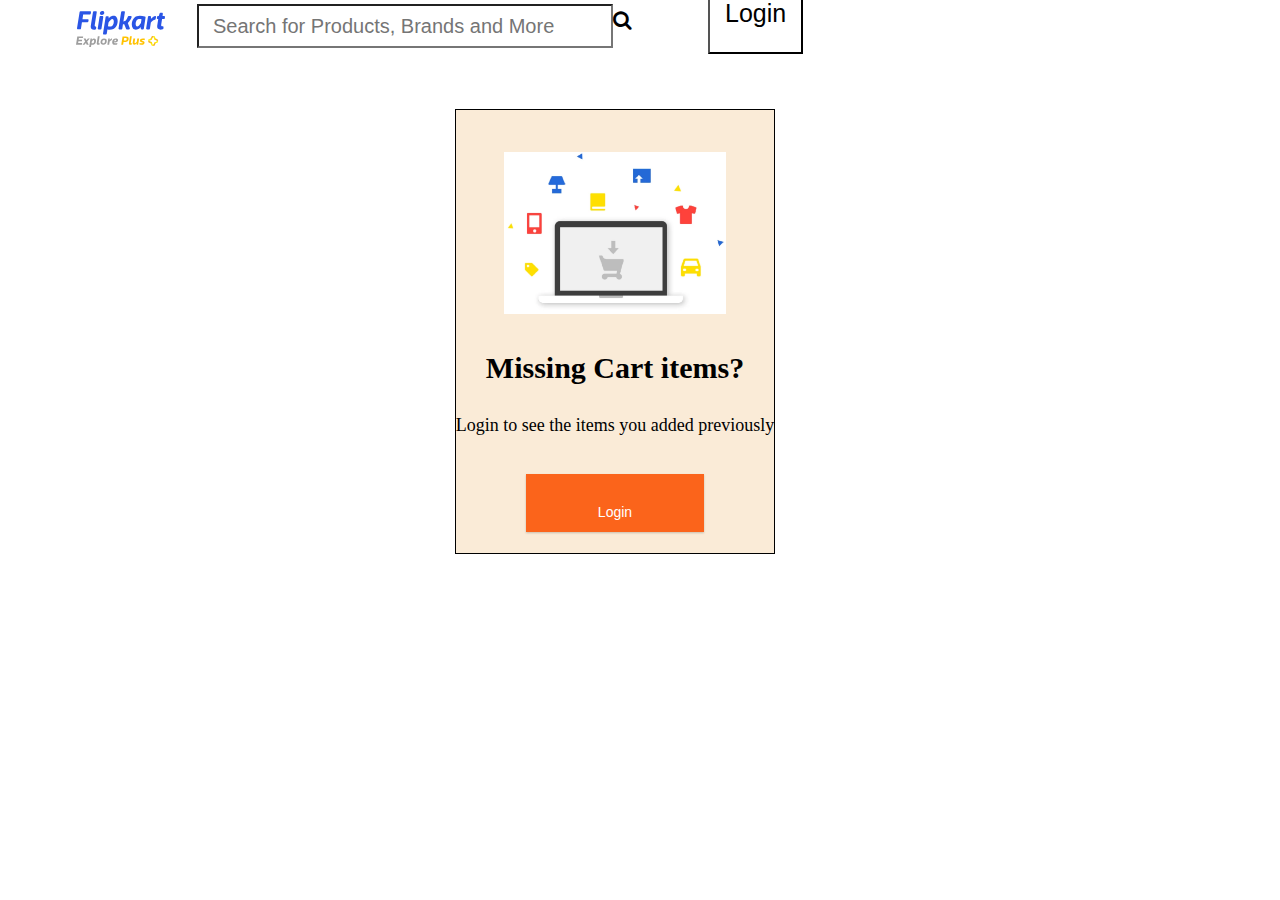
==== cart.html @ 93b6ab3c "first commit" ====
<!DOCTYPE html>
<html lang="en">

<head>
    <meta charset="UTF-8" />
    <meta name="viewport" content="width=device-width, initial-scale=1.0" />
    <link rel="stylesheet" href="https://cdnjs.cloudflare.com/ajax/libs/font-awesome/4.7.0/css/font-awesome.min.css" />
    <title>Cart</title>
    <link rel="stylesheet" href="style.css" />
</head>

<body style="display: flex; flex-direction: column">

    <nav>
        <div class="Navigation">
            <a class="item " href="./index1.html">
                <img src="fkheaderlogo_exploreplus-44005d (1).svg" /></a>
            <a>
                <input class="SearchBar" type="text" title="Search for Products, Brands and More" autocomplete="off"
                    placeholder="Search for Products, Brands and More" value="" />
                <i class="fa fa-search"></i>
            </a>
            <button style="margin-left: 76px;" class="Login" href="">Login</button>
        </div>
    </nav>

    <div style="
        display: flex;
        height: 120px;
        padding: 5px;
        justify-content: space-evenly;
      ">
        <div>


            <div class="t1"
                style="margin-top: 50px; margin-left: 150px; margin-right: 200px; text-align: center; border: 1px solid; background-color: antiquewhite;">
                <br><br>
                <img src="cartnew.webp" style="height: 162px" />
                <b style="font-size: 30px">
                    <p>Missing Cart items?</p>
                </b>
                <p>Login to see the items you added previously</p>
                <button style="padding-top: 30px;" class="login-btn">
                    <span>Login</span>
                </button>
                <br>
                <br>
            </div>
        </div>
    </div>
</body>

</html>
---- style.css ----
.Navigation {
    font-size: 20px;
    float: left;
    color: black;
    display: flex;
    justify-content: space-evenly;
    background-color: white;
    text-decoration: none;
    margin-top: 1px;
  
  }
  .fa fa-search {
    float: left;
    color: black;
    display: flex;
    justify-content: space-evenly;
    padding: 0px 0px;
    overflow: hidden;
    background-color: aliceblue;
    margin-top: -12px;
    text-decoration: none;
    margin-left: 1000px;
  }
  .SearchBar {
    display: flex;
    height: 40px;
    width: 30vw;
    margin-top: 8px;
    background-color: aliceblue;
    align-items: center;
  }
  .input1{
    outline: 0 none;
    font-size: 17px;
    border: 0;
    background-color: transparent;
    width: 90%;
  }
  .Login {
    font-size: 25px;
    float: left;
    color: black;
    display: flex;
    justify-content: space-evenly;
    padding: 0px 15px;
    overflow: hidden;
    background-color: white;
    margin-top: -12px;
    text-decoration: none;
    margin-left: 30px;
    margin-right: 0px;
  }
  .Cart {
    font-size: 25px;
    float: left;
    color: black;
    display: flex;
    justify-content: space-evenly;
    padding: 0px 15px;
    overflow: hidden;
    background-color: white;
    margin-top: -10px;
    text-decoration: none;
    margin-left: 20px;
    margin-right: 0px;
  }
  .Seller {
    font-size: 25px;
    float: left;
    color: black;
    display: flex;
    justify-content: space-evenly;
    padding: 1px 15px;
    overflow: hidden;
    background-color: white;
    margin-top: -12px;
    text-decoration: none;
    margin-left: 30px;
    margin-right: 0px;
  }
  .Dots {
    font-size: 25px;
    float: left;
    color: black;
    display: flex;
    justify-content: space-evenly;
    padding: 1px 15px;
    overflow: hidden;
    background-color: white;
    margin-top: -12px;
    text-decoration: none;
    margin-left: 30px;
    margin-right: 0px;
  }
  .t1{
    font-size: large;
    text-align: center;
    margin-top: 40px;
  }
  .Mobile{
    font-size: 25px;
    margin-top: 10vh;
  }
  .A1{
    font-size: 20px;
    text-align: center;
    justify-content: space-evenly;
    border: 1px solid black;
  }
  /*IN CART */
.SearchBar{
  font-size: 20px;
  align-items:center;
  float: left;
  color: black;
  display: flex;
  justify-content: space-evenly;
  padding: 0px 14px;
  overflow: hidden;
  background-color: white;
  text-decoration: none;
  margin-left: 30px;
  margin-top: -5px;
  
}
.login-btn{
  background-color: #fb641b;
  border: none;
  color: #fff;
  font-size: 14px;
  box-shadow: 0 1px 2px 0 rgba(0, 0, 0, .2);
    margin-top: 20px;
    font-weight: 400;
    padding: 12px 72px;
}
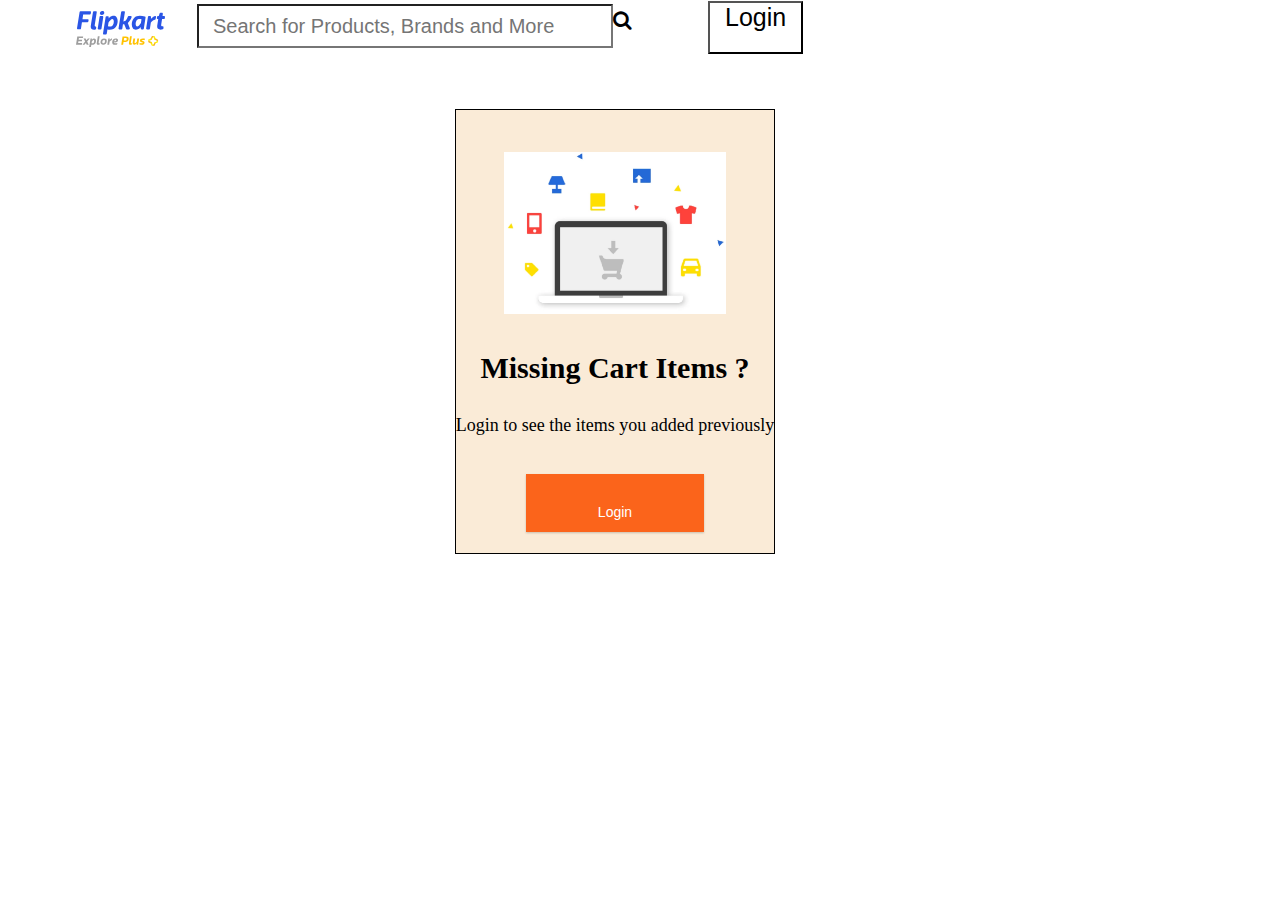
==== commit c4cb7f2c: "change" ====
--- a/cart.html
+++ b/cart.html
@@ -20,7 +20,7 @@
                     placeholder="Search for Products, Brands and More" value="" />
                 <i class="fa fa-search"></i>
             </a>
-            <button style="margin-left: 76px;" class="Login" href="">Login</button>
+            <button style="margin-left: 76px;margin-top: -1%;" class="Login" href="">Login</button>
         </div>
     </nav>
 
@@ -38,7 +38,7 @@
                 <br><br>
                 <img src="cartnew.webp" style="height: 162px" />
                 <b style="font-size: 30px">
-                    <p>Missing Cart items?</p>
+                    <p>Missing Cart Items ?</p>
                 </b>
                 <p>Login to see the items you added previously</p>
                 <button style="padding-top: 30px;" class="login-btn">
